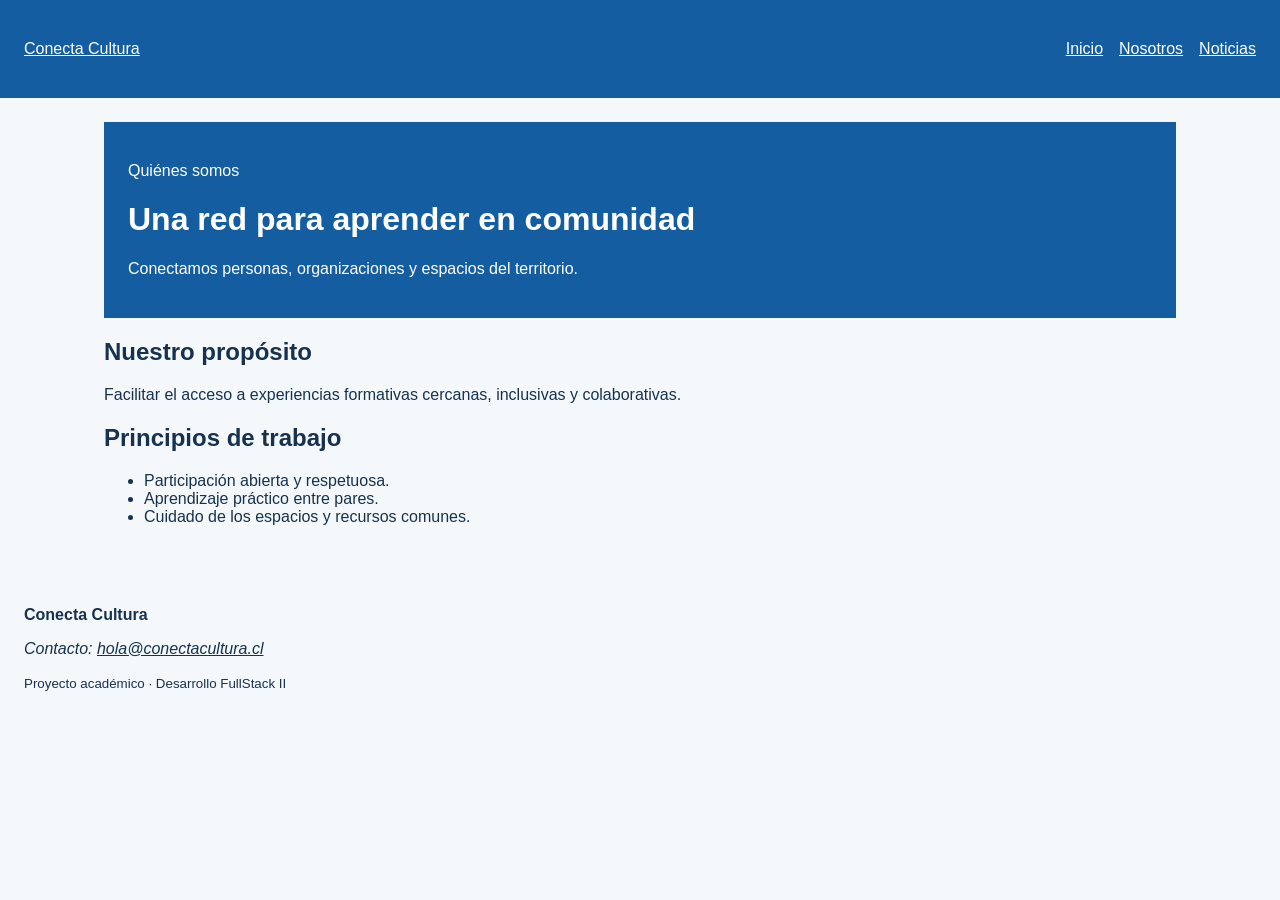
==== nosotros.html @ 2878af64 "cambios clase3" ====
<!DOCTYPE html>
<html lang="es">
<head>
  <meta charset="UTF-8">
  <meta name="viewport" content="width=device-width, initial-scale=1.0">
  <meta name="description" content="Talleres y actividades de Conecta Cultura">
  <title>Nosotros | Conecta Cultura</title>
  <link rel="stylesheet" href="assets/css/estilos.css">
</head>
<body>
  <a class="salto-contenido" href="#contenido-principal">Ir al contenido</a>
  <header class="cabecera-sitio">
    <a class="marca" href="index.html">Conecta Cultura</a>
    <nav aria-label="Navegación principal">
      <ul class="menu">
        <li><a href="index.html">Inicio</a></li>
        <li><a href="nosotros.html"  aria-current="page">Nosotros</a></li>
        <li><a href="noticias.html">Noticias</a></li>
      </ul>
    </nav>
  </header>

<main id="contenido-principal">
  <header class="encabezado-pagina">
    <p class="etiqueta">Quiénes somos</p>
    <h1>Una red para aprender en comunidad</h1>
    <p>Conectamos personas, organizaciones y espacios del territorio.</p>
  </header>

  <section aria-labelledby="titulo-proposito">
    <h2 id="titulo-proposito">Nuestro propósito</h2>
    <p>Facilitar el acceso a experiencias formativas cercanas,
       inclusivas y colaborativas.</p>
  </section>

  <section aria-labelledby="titulo-principios">
    <h2 id="titulo-principios">Principios de trabajo</h2>
    <ul>
      <li>Participación abierta y respetuosa.</li>
      <li>Aprendizaje práctico entre pares.</li>
      <li>Cuidado de los espacios y recursos comunes.</li>
    </ul>
  </section>
</main>


  <footer class="pie-sitio">
    <p><strong>Conecta Cultura</strong></p>
    <address>Contacto: <a href="mailto:hola@conectacultura.cl">hola@conectacultura.cl</a></address>
    <p><small>Proyecto académico · Desarrollo FullStack II</small></p>
  </footer>
  <script src="assets/js/app.js"></script>
</body>
</html>
---- assets/css/estilos.css ----
* {
  box-sizing: border-box;
}

body {
  margin: 0;
  font-family: Arial, sans-serif;
  color: #16324f;
  background-color: #f4f8fb;
}

header,
main,
footer {
  padding: 1.5rem;
}

header {
  color: #ffffff;
  background-color: #145da0;
}

button {
  padding: 0.75rem 1rem;
  color: #ffffff;
  background-color: #2a7f62;
  border: 0;
  border-radius: 0.4rem;
  cursor: pointer;
}

.cabecera-sitio,
.menu,
.grilla-tarjetas {
  display: flex;
  gap: 1rem;
}

.cabecera-sitio {
  align-items: center;
  justify-content: space-between;
}

.menu {
  padding: 0;
  list-style: none;
}

.marca,
.menu a,
.pie-sitio a {
  color: inherit;
}

main {
  max-width: 70rem;
  margin-inline: auto;
}

.grilla-tarjetas {
  flex-wrap: wrap;
}

.tarjeta {
  flex: 1 1 18rem;
  padding: 1rem;
  background: #ffffff;
}

img {
  max-width: 100%;
  height: auto;
}

.salto-contenido {
  position: absolute;
  left: -10000px;
}

.salto-contenido:focus {
  position: static;
}
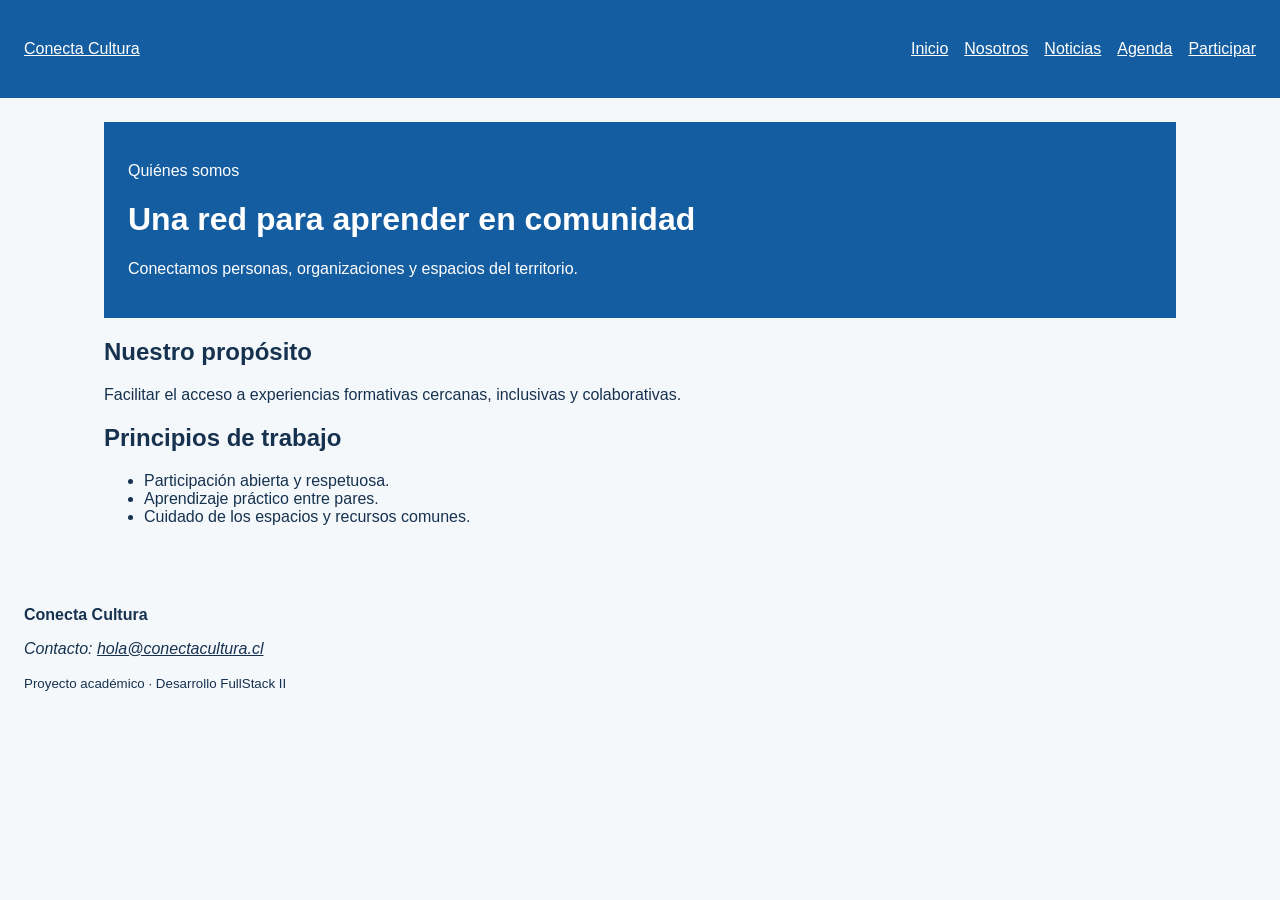
==== commit dc1a3b86: "feat: actualizar navegación con agenda y participación" ====
--- a/nosotros.html
+++ b/nosotros.html
@@ -16,6 +16,8 @@
         <li><a href="index.html">Inicio</a></li>
         <li><a href="nosotros.html"  aria-current="page">Nosotros</a></li>
         <li><a href="noticias.html">Noticias</a></li>
+        <li><a href="agenda.html">Agenda</a></li>
+        <li><a href="participar.html"  >Participar</a></li>
       </ul>
     </nav>
   </header>
--- a/assets/css/estilos.css
+++ b/assets/css/estilos.css
@@ -80,3 +80,56 @@
 .salto-contenido:focus {
   position: static;
 }
+.tabla-contenedor {
+  max-width: 100%;
+  overflow-x: auto;
+}
+
+table {
+  width: 100%;
+  border-collapse: collapse;
+  background-color: #ffffff;
+}
+
+caption {
+  padding: 0.75rem;
+  font-weight: bold;
+  text-align: left;
+}
+
+th,
+td {
+  padding: 0.75rem;
+  border: 1px solid #b8c4cf;
+  text-align: left;
+}
+
+thead {
+  color: #ffffff;
+  background-color: #145da0;
+}
+.formulario {
+  display: grid;
+  gap: 1rem;
+  max-width: 42rem;
+}
+
+.formulario fieldset {
+  display: grid;
+  gap: 0.75rem;
+  padding: 1rem;
+  border: 1px solid #b8c4cf;
+}
+
+.formulario input,
+.formulario select,
+.formulario textarea {
+  width: 100%;
+  padding: 0.7rem;
+  font: inherit;
+}
+
+.formulario input[type="radio"],
+.formulario input[type="checkbox"] {
+  width: auto;
+}
